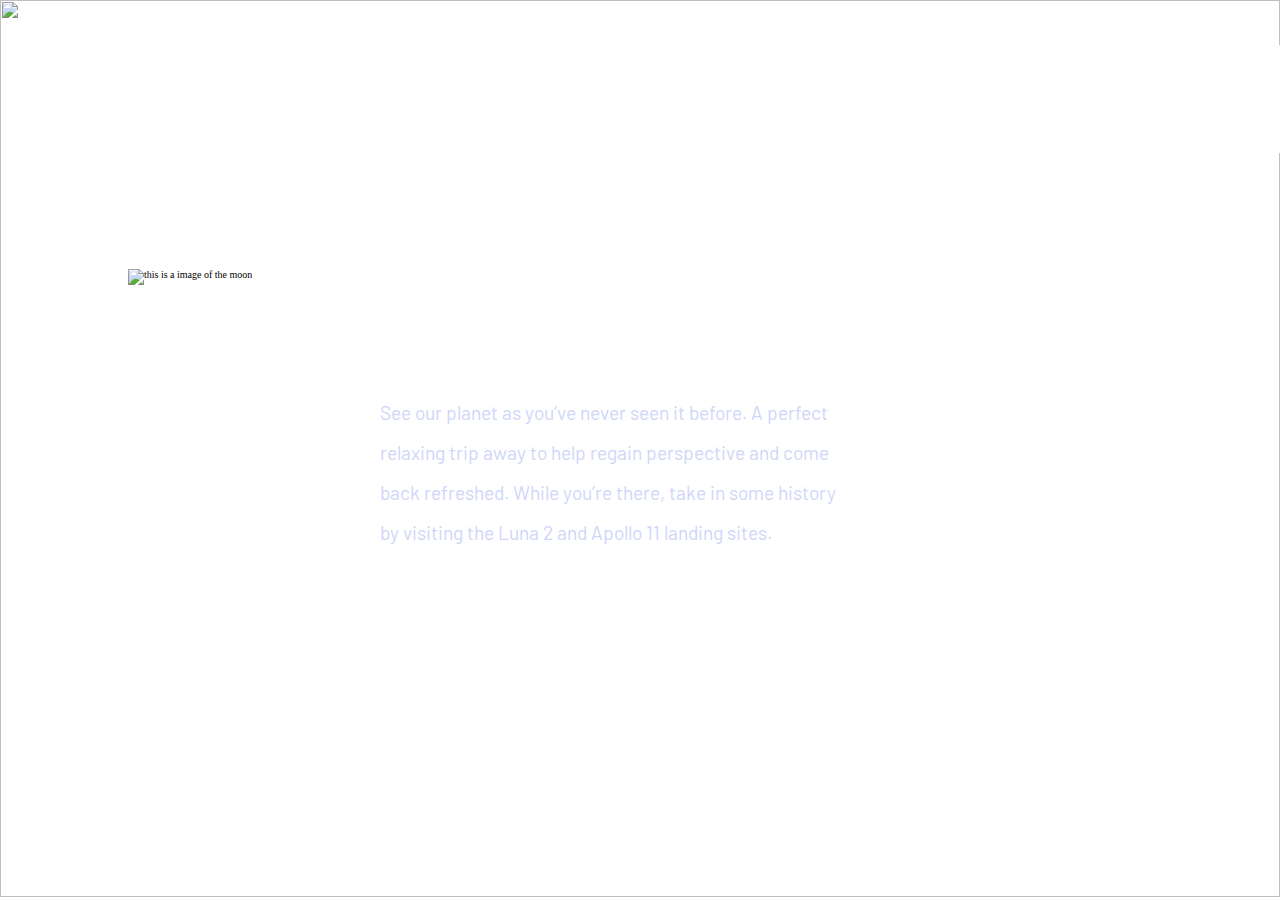
==== root/moon.html @ fcbf90b5 "Merge branch 'main' of https://github.com/DanielaPalacio/ProyectoSpace" ====
<!DOCTYPE html>
<html lang="en">
<head>
  <meta charset="UTF-8">
  <meta name="viewport" content="width=device-width, initial-scale=1.0">

  <link rel="icon" type="image/png" sizes="32x32" href="./assets/favicon-32x32.png">
  <title>The Moon</title>
  <link rel="stylesheet" href="./styles/moon.css">

</head>
<body>

  <main>
    <header class="nav">
      <img class="nav__logo" src="./img/logo.svg" alt="">
      <div class="nav__line"></div>
      <div class="nav__div"></div>
      
    </header>
  
    <div class="moon">
      <img class="moon__background" src="./img/background-destination-desktop.jpg" alt="">
    <div > 

<div class="moon__div_general">
  
  <div class="moon__div"> 
     <img class="moon__image" src="./img/image-moon.png" alt="this is a image of the moon">
  </div>
  
  <div class="moon__text">
    <p class="moon__mini_rectangle">______</p>
    <p class="moon__title">MOON</p> 
    <p class="moon__textContent">See our planet as you’ve never seen it before. A perfect <br> relaxing trip away to help regain perspective and come <br> back refreshed. While you’re there, take in some history <br> by visiting the Luna 2 and Apollo 11 landing sites.</p>
    <p class="moon__rectangle">__________________________________________________________________________________________</p>
      
      <div class="moon__numbers">
          <p>384,400 KM</p>
          <p>3 DAYS</p>
      </div>
     </div>

    </div>

</main>
  
</body>
</html>
---- root/styles/moon.css ----
@import url("https://fonts.googleapis.com/css2?family=Barlow+Condensed:wght@200&display=swap");
@import url("https://fonts.googleapis.com/css2?family=Bellefair&family=Open+Sans:wght@300;400&family=Playfair+Display&family=Source+Sans+Pro:wght@200&display=swap");
@import url("https://fonts.googleapis.com/css2?family=Barlow:wght@100&family=Bellefair&family=Open+Sans:wght@300;400&family=Playfair+Display&family=Source+Sans+Pro:wght@200&display=swap");
:root {
  --title_Color: #FFFFFF;
  --text_Color: #D0D6F9;
}

body {
  margin: 0;
  padding: 0;
  -webkit-box-sizing: border-box;
          box-sizing: border-box;
  font-size: 62.5%;
  z-index: -1;
}

.nav {
  z-index: 1;
  position: absolute;
  display: -webkit-box;
  display: -ms-flexbox;
  display: flex;
  -webkit-box-pack: justify;
      -ms-flex-pack: justify;
          justify-content: space-between;
  margin-top: 5vh;
  width: 100vw;
  height: 12vh;
}

.nav__logo {
  -webkit-padding-start: 5%;
          padding-inline-start: 5%;
  -ms-flex-item-align: center;
      -ms-grid-row-align: center;
      align-self: center;
  width: 3%;
}

.nav__div {
  background-color: rgba(255, 255, 255, 0.04);
  -webkit-backdrop-filter: blur(40.7742px);
          backdrop-filter: blur(40.7742px);
  width: 55vw;
}

.nav__line {
  z-index: 2;
  position: absolute;
  -ms-flex-item-align: center;
      -ms-grid-row-align: center;
      align-self: center;
  -webkit-margin-start: 350px;
          margin-inline-start: 350px;
  height: 2px;
  width: 750px;
  background-color: #FFFFFF;
  opacity: 0.25;
}

.moon__background {
  width: 100vw;
  height: 99.69vh;
}

.moon__image {
  width: 28vw;
  height: 59vh;
}

.moon__div_general {
  margin: 0 auto;
  position: absolute;
  z-index: 1;
  display: -webkit-box;
  display: -ms-flexbox;
  display: flex;
  -webkit-margin-before: -70vh;
          margin-block-start: -70vh;
  -webkit-padding-start: 10vw;
          padding-inline-start: 10vw;
}

.moon__text {
  -webkit-padding-start: 10vw;
          padding-inline-start: 10vw;
  color: var(--title_Color);
  gap: 20px;
}

.moon__mini_rectangle {
  font-weight: bold;
  color: var(--title_Color);
}

.moon__title {
  font-family: 'Bellefair', serif;
  font-size: 4rem;
  color: var(--title_Color);
  margin: 0 auto;
}

.moon__textContent {
  font-family: 'Barlow', sans-serif;
  line-height: 40px;
  font-size: 1.2rem;
  color: var(--text_Color);
}

.moon__rectangle {
  color: var(--title_Color);
}

.moon__numbers {
  font-family: 'Bellefair', serif;
  display: -webkit-box;
  display: -ms-flexbox;
  display: flex;
  gap: 200px;
  font-size: 2rem;
}
/*# sourceMappingURL=moon.css.map */
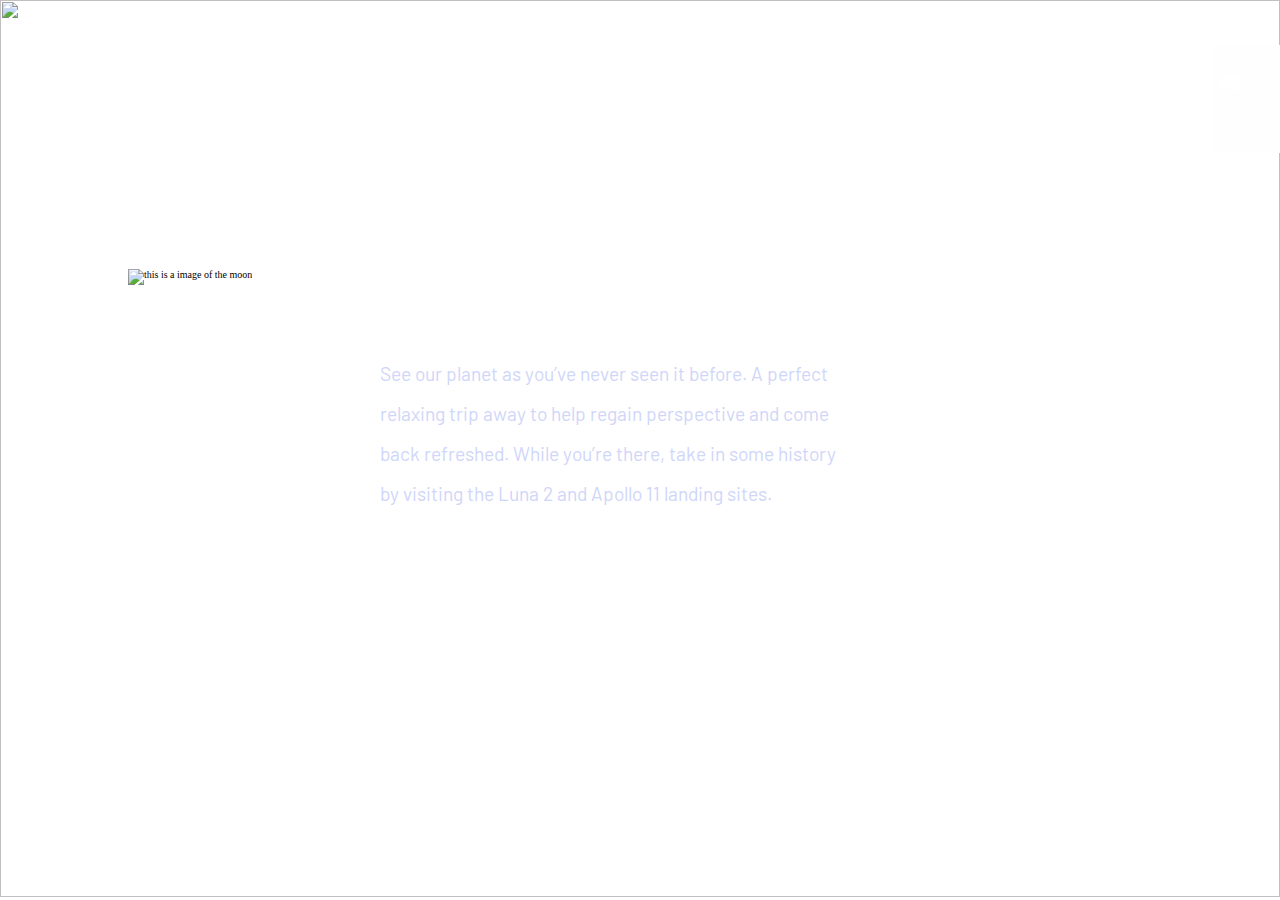
==== commit 3f78ad93: "contactNavOk" ====
--- a/root/moon.html
+++ b/root/moon.html
@@ -11,13 +11,25 @@
 </head>
 <body>
 
-  <main>
-    <header class="nav">
-      <img class="nav__logo" src="./img/logo.svg" alt="">
-      <div class="nav__line"></div>
-      <div class="nav__div"></div>
-      
-    </header>
+    <header class="header">
+        <img class ="header__logo" src="./img/logo.svg" alt=""> 
+        <div class="header__line"></div>
+        <div class="header__div">
+          <ul class="nav">
+            <li><a href="">HOME</a></li>
+            <li><a href="./about.html">ABOUT US</a></li>
+            <li><a href="">SOLAR SYSTEM</a>
+                <ul>
+                    <li><a href="./moon.html">MOOM</a></li>
+                    <li><a href="./mars.html">MARS</a></li>
+                    <li><a href="./titan.html">TITAN</a></li>
+                </ul>
+            </li>
+            <li><a href="./contact.html">CONTACT US</a></li>
+        </ul>
+        </div> 
+           
+    </header> 
   
     <div class="moon">
       <img class="moon__background" src="./img/background-destination-desktop.jpg" alt="">
@@ -43,7 +55,6 @@
 
     </div>
 
-</main>
   
 </body>
 </html>--- a/root/styles/moon.css
+++ b/root/styles/moon.css
@@ -6,16 +6,19 @@
   --text_Color: #D0D6F9;
 }
 
-body {
+* {
+  padding: 0;
   margin: 0;
-  padding: 0;
   -webkit-box-sizing: border-box;
           box-sizing: border-box;
+}
+
+body {
   font-size: 62.5%;
   z-index: -1;
 }
 
-.nav {
+.header {
   z-index: 1;
   position: absolute;
   display: -webkit-box;
@@ -29,34 +32,83 @@
   height: 12vh;
 }
 
-.nav__logo {
+.header__logo {
   -webkit-padding-start: 5%;
           padding-inline-start: 5%;
   -ms-flex-item-align: center;
       -ms-grid-row-align: center;
       align-self: center;
-  width: 3%;
 }
 
-.nav__div {
-  background-color: rgba(255, 255, 255, 0.04);
-  -webkit-backdrop-filter: blur(40.7742px);
-          backdrop-filter: blur(40.7742px);
+.header__div {
+  -webkit-padding-before: 6px;
+          padding-block-start: 6px;
+  font-family: 'Barlow Condensed', sans-serif;
+  font-weight: bold;
+  background: rgba(255, 255, 255, 0.04);
+  -webkit-backdrop-filter: blur(81.5485px);
+          backdrop-filter: blur(81.5485px);
   width: 55vw;
 }
 
-.nav__line {
+.header__line {
   z-index: 2;
   position: absolute;
   -ms-flex-item-align: center;
       -ms-grid-row-align: center;
       align-self: center;
-  -webkit-margin-start: 350px;
-          margin-inline-start: 350px;
+  -webkit-margin-start: 250px;
+          margin-inline-start: 250px;
   height: 2px;
-  width: 750px;
+  width: 400px;
   background-color: #FFFFFF;
   opacity: 0.25;
+}
+
+.nav {
+  display: -webkit-box;
+  display: -ms-flexbox;
+  display: flex;
+  -ms-flex-pack: distribute;
+      justify-content: space-around;
+}
+
+a {
+  height: 65px;
+  text-align: center;
+  font-size: 22px;
+}
+
+ul, ol {
+  list-style: none;
+}
+
+.nav li a {
+  color: white;
+  text-decoration: none;
+  padding: 18px 5px;
+  display: block;
+}
+
+.nav li a:hover {
+  background: rgba(255, 255, 255, 0.244);
+  -webkit-backdrop-filter: blur(81.5485px);
+          backdrop-filter: blur(81.5485px);
+}
+
+.nav > li {
+  float: left;
+  width: 25%;
+}
+
+.nav li ul {
+  display: none;
+  position: absolute;
+  min-width: 140px;
+}
+
+.nav li:hover > ul {
+  display: block;
 }
 
 .moon__background {
